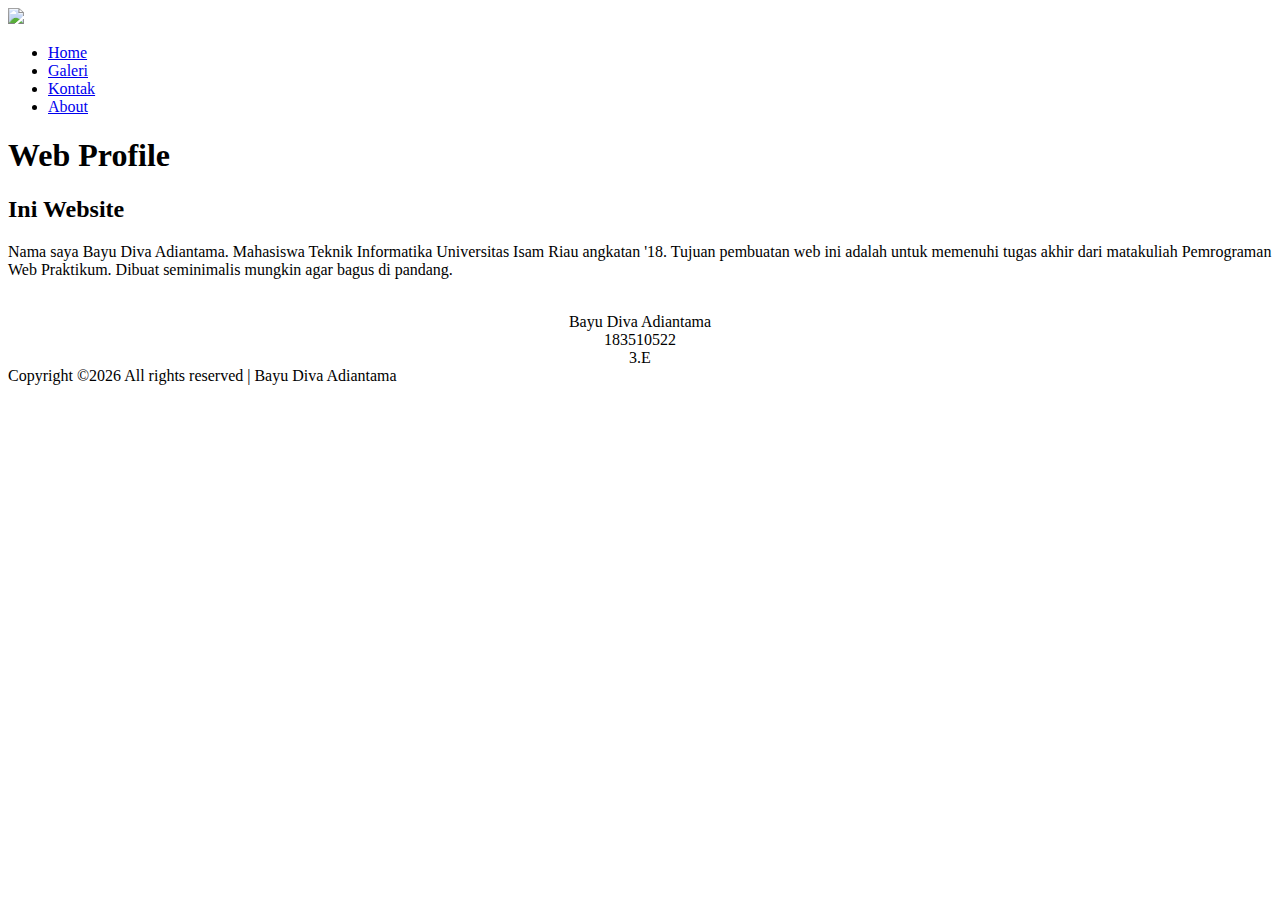
==== index.html @ 00773b51 "Add files via upload" ====
<!DOCTYPE html>
<html lang="en">
<head>
    <meta charset="UTF-8">
    <meta name="viewport" content="width=device-width, initial-scale=1.0">
    <meta http-equiv="X-UA-Compatible" content="ie=edge">
    <link rel="stylesheet" href="css/style.css">
    <link rel="shortcut icon" href="gambar/LOGO TOK.png">
    <title>Back to Home</title>
</head>
<body>
    <header>
        <a href="index.html" class="header-logo"><img src="gambar/BayuDiva.png" class="logo"></a>
            <ul class="menu">
                <li>
                    <a href="index.html" class="active">Home</a>
                </li>
                <li>
                    <a href="gallery.html">Galeri</a>
                </li>
                <li>
                    <a href="kontak.html">Kontak</a>
                </li>
                <li>
                    <a href="about.html">About</a>
                </li> 
            </ul>                     
    </header>
    
    <section class="isi">
        <div class="warp">
            <div class="text">
                <h1>Web Profile</h1>
                <h2>Ini Website</h2>
                <p>Nama saya Bayu Diva Adiantama. Mahasiswa Teknik Informatika Universitas Isam Riau angkatan '18. Tujuan pembuatan web ini adalah untuk memenuhi tugas akhir dari matakuliah Pemrograman Web Praktikum. Dibuat seminimalis mungkin agar bagus di pandang.</p>     
            </div>   
            <div class="profile-foto">  
                <img src="gambar/23.png" alt="" class="foto_profile">
                <div class="overlay">
                    <div class="tulis"><center>Bayu Diva Adiantama <br> 183510522 <br> 3.E</center></div>
                </div>
            </div>
        </div>
    </section>
    
    <footer>
        <div class="copy">
            Copyright &copy;<script>document.write(new Date().getFullYear());</script> All rights reserved | Bayu Diva Adiantama
        </div>
    </footer>
</body>
</html>
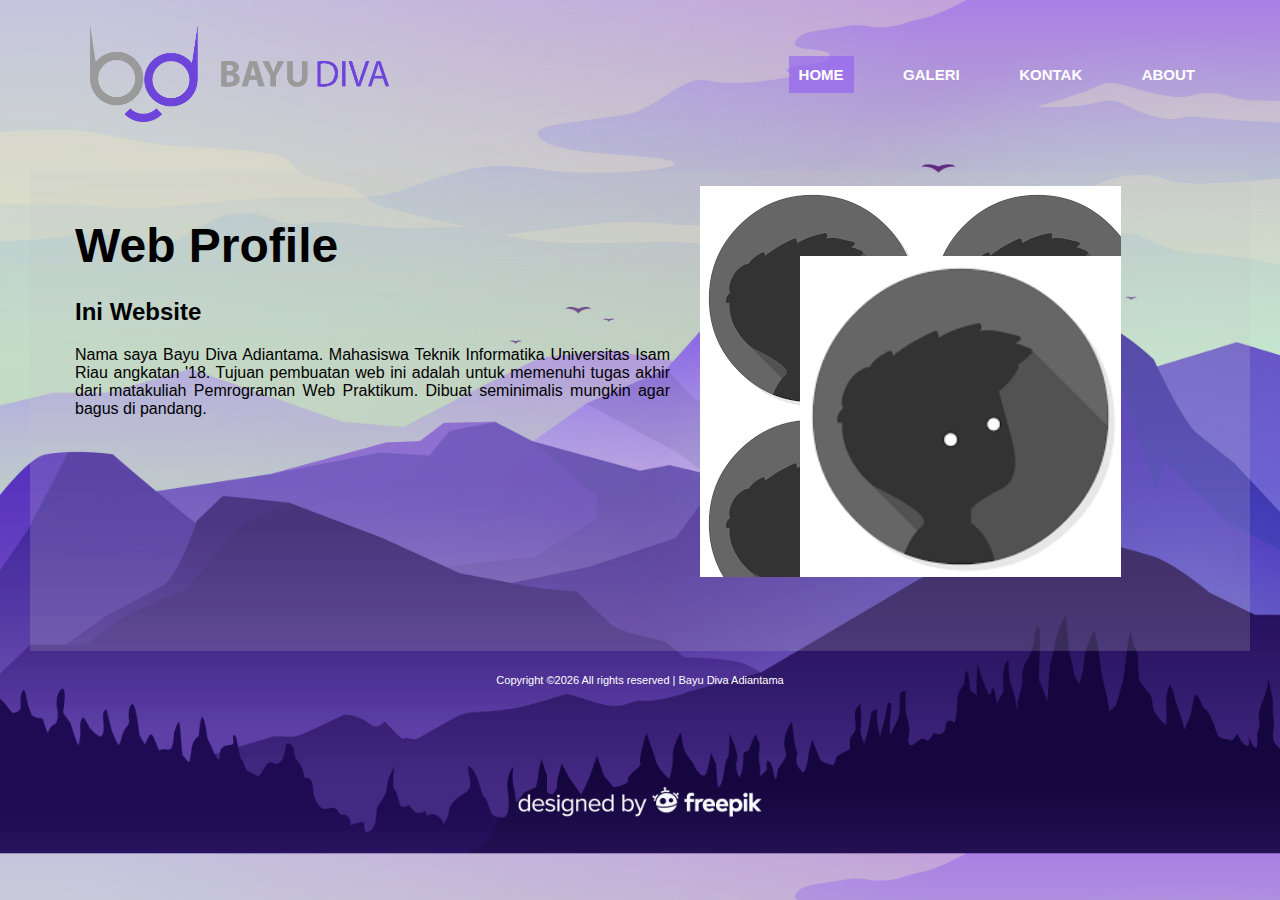
==== commit ed33556d: "Add files via upload" ====
--- a/index.html
+++ b/index.html
@@ -5,12 +5,12 @@
     <meta name="viewport" content="width=device-width, initial-scale=1.0">
     <meta http-equiv="X-UA-Compatible" content="ie=edge">
     <link rel="stylesheet" href="css/style.css">
-    <link rel="shortcut icon" href="gambar/LOGO TOK.png">
+    <link rel="shortcut icon" href="LOGO TOK.png">
     <title>Back to Home</title>
 </head>
 <body>
     <header>
-        <a href="index.html" class="header-logo"><img src="gambar/BayuDiva.png" class="logo"></a>
+        <a href="index.html" class="header-logo"><img src="BayuDiva.png" class="logo"></a>
             <ul class="menu">
                 <li>
                     <a href="index.html" class="active">Home</a>
@@ -26,7 +26,7 @@
                 </li> 
             </ul>                     
     </header>
-    
+
     <section class="isi">
         <div class="warp">
             <div class="text">
@@ -35,7 +35,7 @@
                 <p>Nama saya Bayu Diva Adiantama. Mahasiswa Teknik Informatika Universitas Isam Riau angkatan '18. Tujuan pembuatan web ini adalah untuk memenuhi tugas akhir dari matakuliah Pemrograman Web Praktikum. Dibuat seminimalis mungkin agar bagus di pandang.</p>     
             </div>   
             <div class="profile-foto">  
-                <img src="gambar/23.png" alt="" class="foto_profile">
+                <img src="23.png" alt="" class="foto_profile">
                 <div class="overlay">
                     <div class="tulis"><center>Bayu Diva Adiantama <br> 183510522 <br> 3.E</center></div>
                 </div>
--- a/css/style.css
+++ b/css/style.css
@@ -0,0 +1,310 @@
+html, body {
+	font-family: sans-serif;
+    margin: 0;
+	background: url("ad.jpg");
+	background-size: 100%;
+    background-attachment: fixed;
+}
+
+a{
+    text-decoration: none;
+}
+
+header{
+    padding-bottom: 15px;
+    padding-top: 15px;
+	margin: 10px;
+	position: relative;
+   /* background: rgba(255, 255, 255, 0.3);  */  
+}
+
+.header-logo {
+	display: inline-block;
+    padding-left: 80px;
+}
+
+.logo{
+    width: 300px;
+}
+
+.menu{
+    list-style: none;
+	float: right;
+	padding-right: 30px;
+}
+
+.menu li {
+	display: inline-block;
+}
+
+.menu li a {
+	display: block;
+	font-size: 15px;
+	color: #ffffff;
+	font-weight: 600;
+	text-transform: uppercase;
+	padding: 10px;
+	margin-right: 35px;
+	margin-top: 15px;
+}
+
+li a:hover {
+	background-color: #918d8d;
+}
+
+.active {
+	background-color: rgb(144, 92, 241,0.6);
+}
+
+/*=============SECTION=============*/
+.isi {
+    background: rgb(202, 201, 201, 0.2);
+    height: 450px;
+    padding: 15px 15px;
+    position: relative;
+    margin: 30px 30px 0px 30px;
+}
+
+.warp {
+	width: 100%;
+    margin: 0 auto;
+}
+
+.text{
+    padding-left: 30px;
+    width: 50%;
+    float: left;
+}
+
+.text h1 {
+	font-size: 48px;
+	margin-bottom: 25px;
+}
+
+.text p {
+	margin-bottom: 45px;
+	text-align: justify;
+}
+
+.profile-foto {
+	position: relative;
+    width: 45%;
+	float: right;
+}
+
+/*.foto_profile{
+	background: url("../gambar/23.png");
+	background-size: 50%;
+	background-repeat: no-repeat;
+	background-position: center;
+	height: 300px;
+	border-radius: 8px;
+}*/
+.foto_profile {
+	background: url("23.png");
+	display: block;
+	width: 60%;
+	height: auto;
+	padding-left: 100px;
+	padding-top: 70px;
+  }
+
+.overlay {
+	position: absolute;
+	bottom: 0;
+	left: 100px;
+	right: 0;
+	width: 60%;
+	height: 0;
+	overflow: hidden;
+	transition: .5s ease;
+	background-color: rgb(11, 147, 192,0.7);
+}
+  
+.profile-foto:hover .overlay {
+	height: 83%;
+}
+  
+.tulis {
+	white-space: nowrap;
+	color: white;
+	font-size: 20px;
+	position: absolute;
+	overflow: hidden;
+	top: 50%;
+	left: 50%;
+	width: 200px;
+	transform: translate(-50%, -50%);
+	-ms-transform: translate(-50%, -50%);
+}
+
+
+
+/*==========FOOTER==========*/
+
+footer {
+	padding: 19px 40px;
+	position: relative;
+}
+
+.copy{
+	color: #fff;
+	font-size: 11px;
+	font-weight: 500;
+    padding: 4px;
+    text-align: center;
+}
+
+/*==========Galeri==========*/
+
+.poto1{
+	padding-left: 60px;
+	padding-top: 60px;
+}
+.poto2{
+	padding: 20px 0px 20px 200px;
+}
+
+.poto3{
+	padding-left: 500px ;
+}
+
+.galeri{
+	display: inline;
+	margin: auto;
+}
+
+.isi-foto1 img {
+	width: 200px;
+	transition: width 1.5s;
+}
+
+.isi-foto2 img, .isi-foto3 img {
+	width: 300px;
+	transition: width 1.5s;
+}
+
+.isi-foto1 img:hover{
+	width: 250px;
+}
+
+.isi-foto2 img:hover, .isi-foto3 img:hover{
+	width: 330px;
+}
+
+/*============KONTAK==========*/
+
+.text-form h2{
+	float: left;
+	font-size: 40px;
+	border-bottom: 5px solid #525352;
+	margin-bottom: 40px;
+	padding: 13px 0;
+	color: white;
+}
+	
+.tombol{
+	background-color: rgb(47, 24, 253);
+	border: none;
+	color: white;
+	padding: 16px 32px;
+	text-decoration: none;
+	margin: 4px 2px;
+	cursor: pointer;
+	width: 100%;
+}
+
+.isi-form{
+	position: relative;
+	padding: 50px 0;
+	width: 40%;
+	margin: 100px auto;
+	padding-left: 150px;
+	background-color: rgba(57, 44, 173, 0.2);
+}
+
+.form-input{
+	padding-top: 20px;
+	padding-right: 150px;
+}
+
+.form-input input,
+.form-input textarea {
+	font-size: 14px;
+	color: #7d7d7d;
+	border: none;
+	border-bottom: 2px solid #ffffff;
+	padding-bottom: 14px;
+	margin-bottom: 20px;
+}
+
+.form-input input{
+	width: 95%;
+	background: none;
+	color: white;
+	font-size: 15px;
+}
+
+.form-input textarea {
+	width: 100%;
+	height: 165px;
+	margin-bottom: 38px;
+	background: none;
+	background: none;
+	color: white;
+	font-size: 15px;
+}
+
+.pesan::-webkit-input-placeholder {
+	padding-top: 130px;
+	background: none;
+}
+
+.tombol:hover{
+	background-color: rgb(15, 5, 99);
+}
+
+/*============ABOUT==========*/
+label{
+	text-align: center;
+	font-size: 25px;
+	color: white;
+}
+
+th,td{
+	border-right: none;
+	border-bottom: 1px solid gray;
+	padding: 10px 30px 10px 30px;
+	text-align: left;
+}
+
+tr{
+	color: white;
+}
+th{
+	text-align: center;
+	background-color: rgb(73, 13, 141);
+  	color: white;
+}
+
+tr:hover {
+	background-color: rgb(187, 147, 147,0.5);
+}
+
+.table{
+	position: relative;
+	padding: 50px 0;
+	width: 45%;
+	margin: 100px auto;
+	padding-left: 150px;
+	background-color: rgba(57, 44, 173, 0.2);
+}
+
+.table h2{
+	padding-bottom: 20px;
+	color: white;
+}
+
+table{
+	padding-left: 20px;
+}